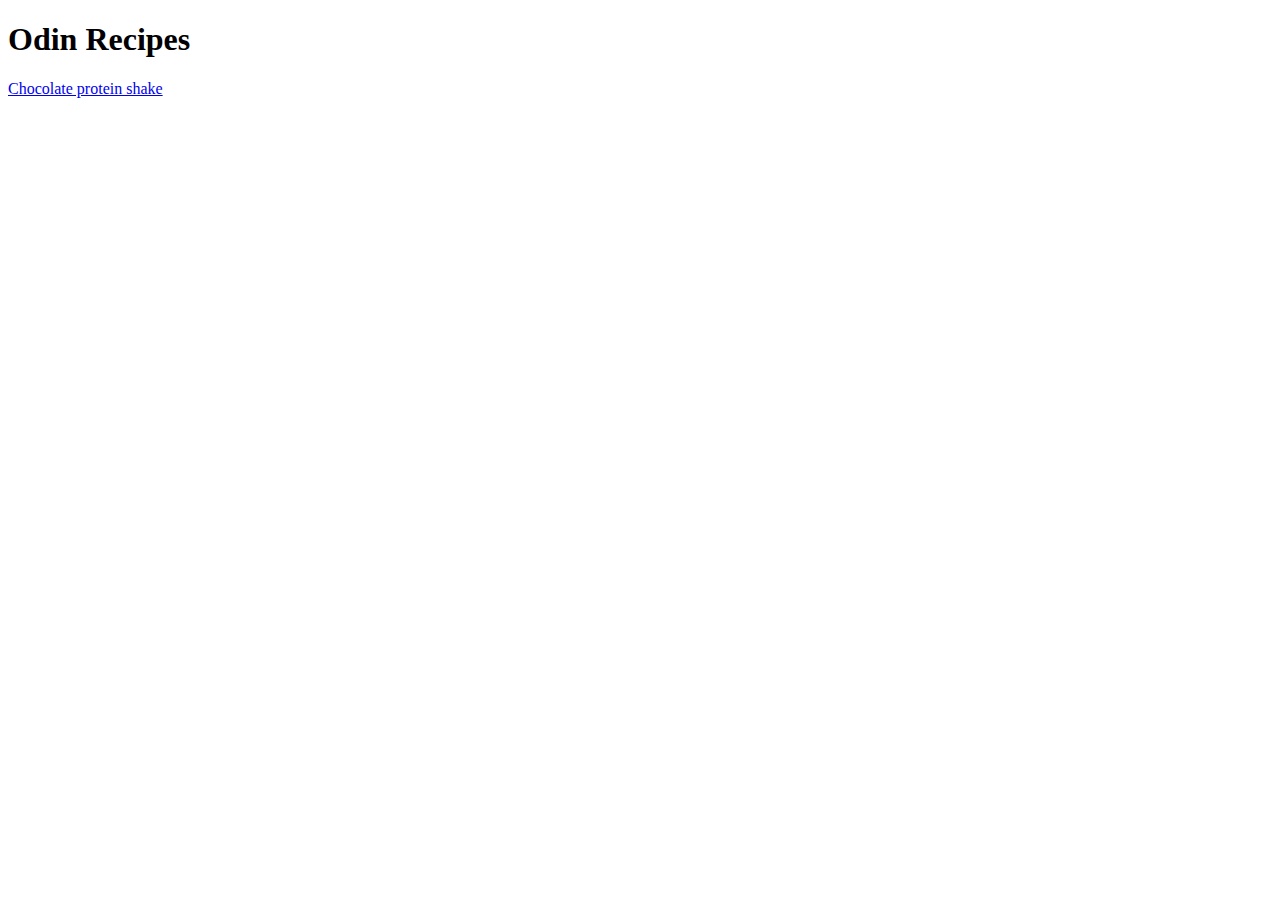
==== index.html @ 576576be "Add index.html and recipes/chocolate-protein-shake.html" ====
<!DOCTYPE html>
<html lang="en">
<head>
    <meta charset="UTF-8">
    <meta http-equiv="X-UA-Compatible" content="IE=edge">
    <meta name="viewport" content="width=device-width, initial-scale=1.0">
    <title>Document</title>
</head>
<body>
    <h1>Odin Recipes</h1>
    <a href="recipes/chocolate-protein-shake.html">Chocolate protein shake</a>
    
</body>
</html>
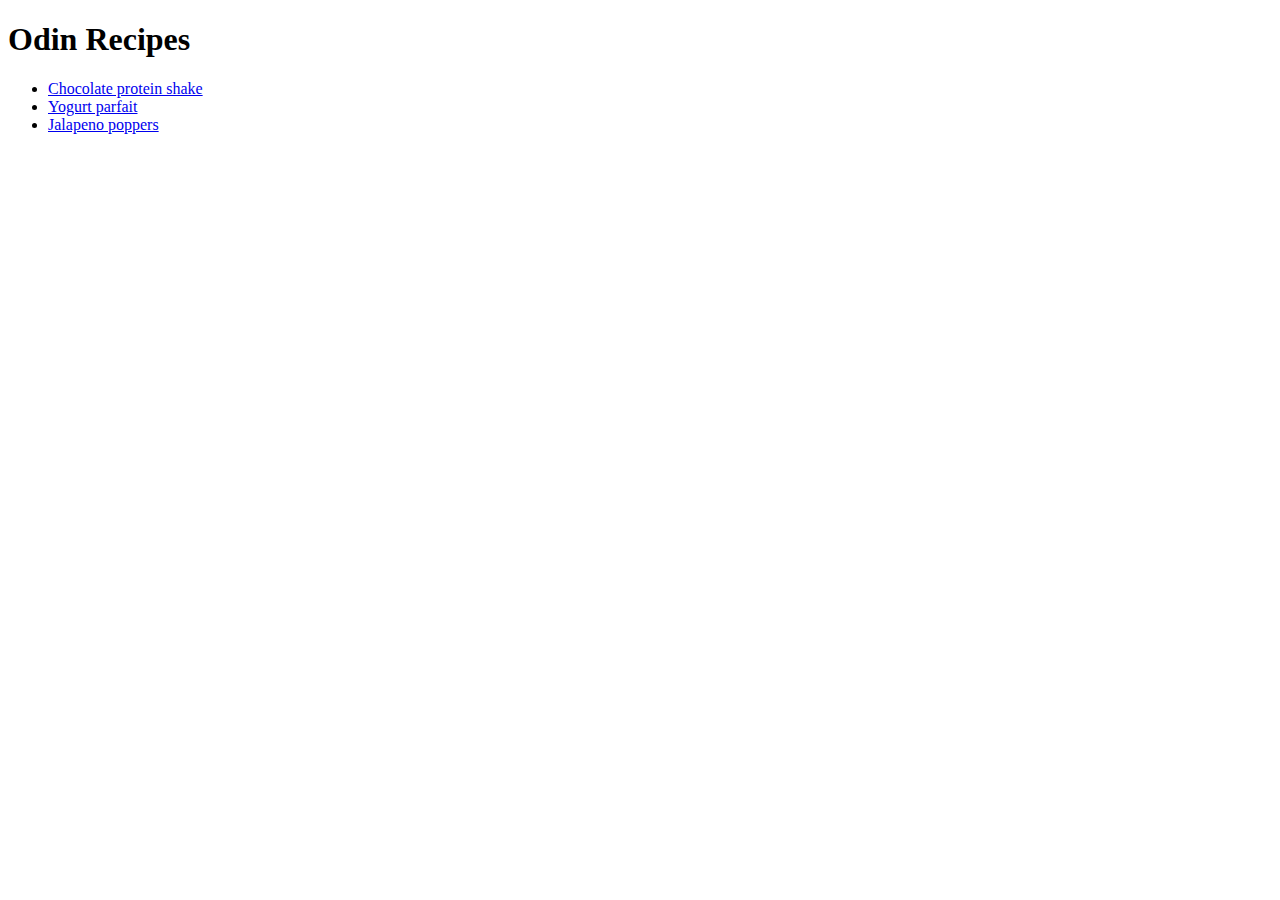
==== commit 6c0afee0: "Add recipe links to index page Add ul to recipes" ====
--- a/index.html
+++ b/index.html
@@ -8,7 +8,11 @@
 </head>
 <body>
     <h1>Odin Recipes</h1>
-    <a href="recipes/chocolate-protein-shake.html">Chocolate protein shake</a>
+    <ul>
+    <li><a href="recipes/chocolate-protein-shake.html">Chocolate protein shake</a></li>
+    <li><a href="recipes/yogurt-parfait.html">Yogurt parfait</a></li>
+    <li><a href="recipes/jalapeno-poppers.html">Jalapeno poppers</a></li>
+    </ul>
     
 </body>
 </html>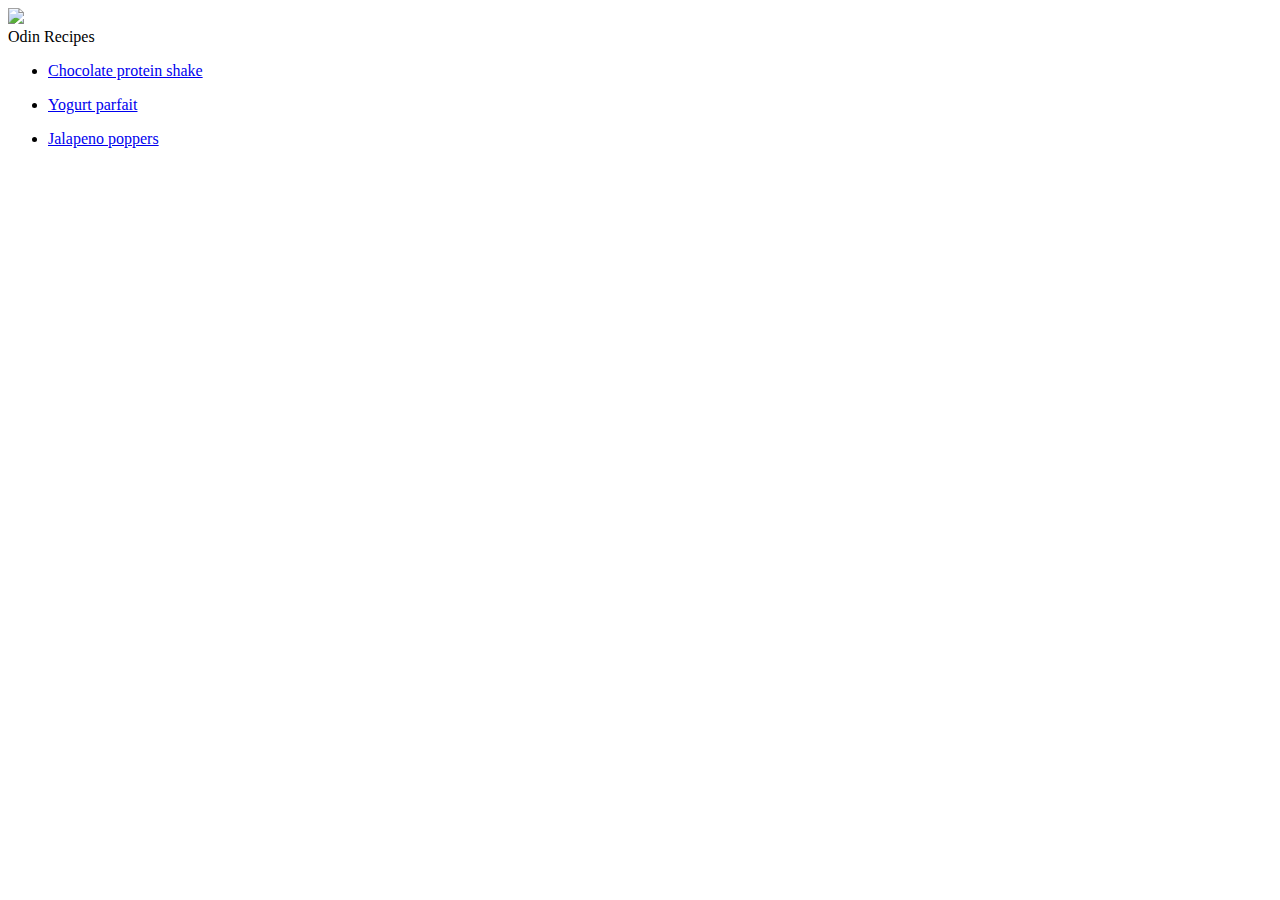
==== commit e7c25d7d: "Add files from master comp" ====
--- a/index.html
+++ b/index.html
@@ -4,14 +4,15 @@
     <meta charset="UTF-8">
     <meta http-equiv="X-UA-Compatible" content="IE=edge">
     <meta name="viewport" content="width=device-width, initial-scale=1.0">
-    <title>Document</title>
+    <div><img src="https://www.skillfinder.com.au/media/wysiwyg/the-odin-project-logo-skill-finder-partners-page.png" class="Odin"></div>
+    <div class="title">Odin Recipes</div>        
+    <link rel="stylesheet" href="style.css">
 </head>
 <body>
-    <h1>Odin Recipes</h1>
-    <ul>
-    <li><a href="recipes/chocolate-protein-shake.html">Chocolate protein shake</a></li>
-    <li><a href="recipes/yogurt-parfait.html">Yogurt parfait</a></li>
-    <li><a href="recipes/jalapeno-poppers.html">Jalapeno poppers</a></li>
+    <ul>   
+    <li><div class="one"><a href="recipes/chocolate-protein-shake.html">Chocolate protein shake</a></li></div>
+    <li><p class="two"><a href="recipes/yogurt-parfait.html">Yogurt parfait</a></li></p>
+    <li><p class="three"><a href="recipes/jalapeno-poppers.html">Jalapeno poppers</a></li></p>
     </ul>
     
 </body>
